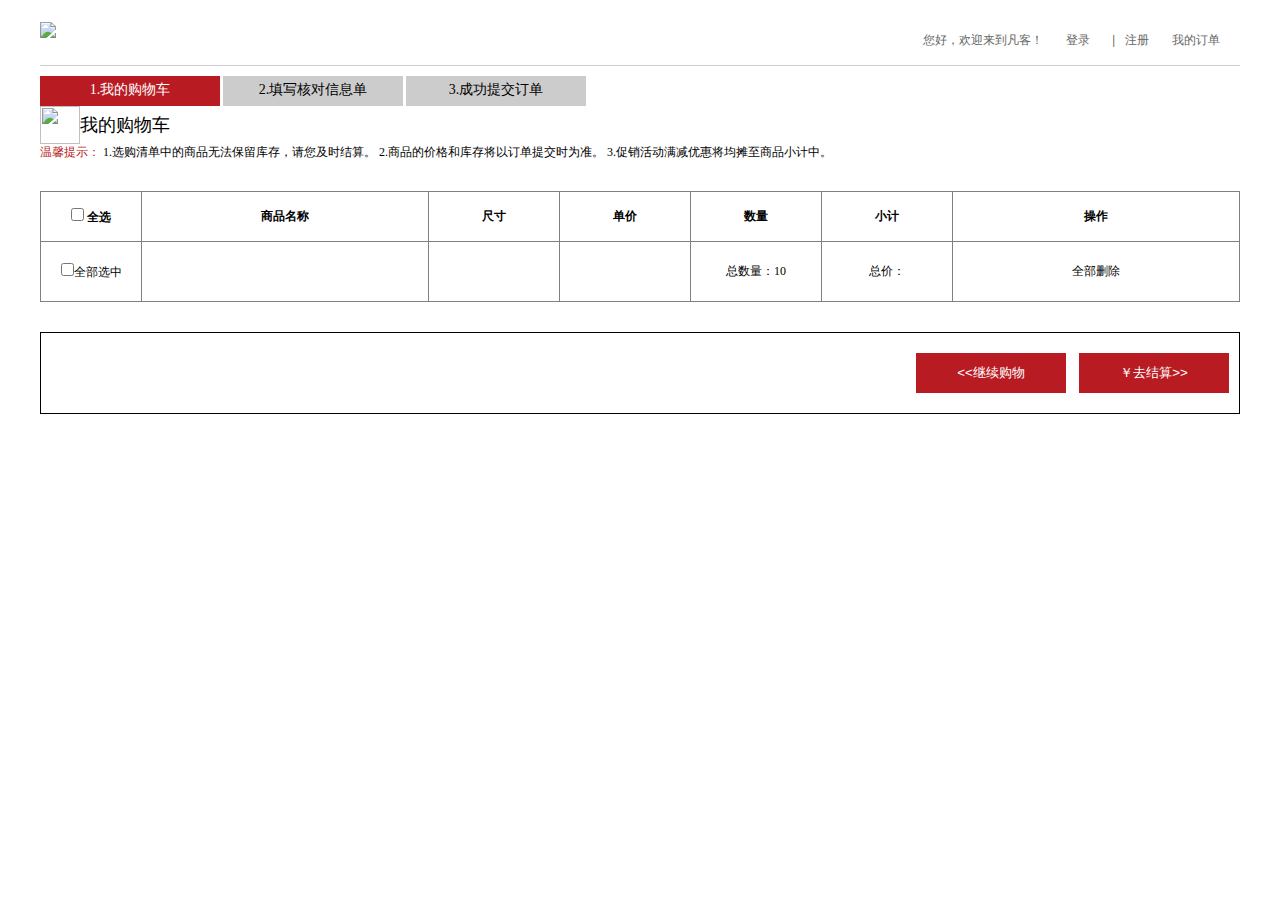
==== car.html @ e860248b "第三天" ====
<!DOCTYPE html>
<html>
	<head>
		<meta charset="UTF-8">
		<title></title>
		<link rel="stylesheet" type="text/css" href="css/public.css"/>
		<link rel="stylesheet" type="text/css" href="css/car.css"/>
	</head>
	<body>
		<div id="head" class="margin">
			<a class="logo">
				<img src="http://i2.vanclimg.com/cms/20140829/vancl-logo.png">
			</a>
			<div class="box">
                <a href="#">您好，欢迎来到凡客！</a>
                <a href="login.html">登录</a>
                <span>|</span>
                <a href="register.html">注册</a>
                <a href="#">我的订单</a>
        	</div>
		</div>
		<div id="nav" class="margin">
			<span class="active">1.我的购物车</span>
			<span>2.填写核对信息单</span>
			<span>3.成功提交订单</span>
			
		</div>
		<div id="main" class="margin">
			<div class="m-t">
				<img src="http://i2.vanclimg.com/cms/20140829/vancl-logo.png">
				<h3>我的购物车</h3>
			</div>
			<div class="tip">
				<span>温馨提示：</span>
				1.选购清单中的商品无法保留库存，请您及时结算。
				2.商品的价格和库存将以订单提交时为准。
				3.促销活动满减优惠将均摊至商品小计中。
			</div>
			<div class="m-c">
				
				<table border="1" cellspacing="0" width="1200" align="center">
					<thead >
						<tr height="50">
							<th width="100">
								<input type="checkbox" name="" id="" value="" />
								全选
							</th>
							<th>商品名称</th>
							<th width="130">尺寸</th>
							<th width="130">单价</th>
							<th width="130">数量</th>
							<th width="130">小计</th>
							<th>操作</th>
						</tr>
					</thead>
					<tbody id="tbody">
						<!--<tr height="60" align="center">
							
							<td width="100">
								<input type="checkbox" name="" id="" value="" />
							</td>
							<td>
								<img src=""/>
								<span></span>
							</td>
							<td>L</td>
							<td>￥58</td>
							<td>
								<select></select>
							</td>
							<td>
								￥110.00
							</td>
							<td><em data-index="">删除</em></td>
						</tr>
						<tr height="60" align="center">
							
							<td width="100">
								<input type="checkbox" name="" id="" value="" />
							</td>
							<td>
								<img src=""/>
								<span>上的咖啡馆</span>
							</td>
							<td>L</td>
							<td>￥58</td>
							<td>
								<input type="number" name="" id="" value="" />
							</td>
							<td>
								￥110.00
							</td>
							<td><em data-index="">删除</em></td>
						</tr>-->
					</tbody>
					<tfoot>
						<tr height="60" align="center" >
							<td><input type="checkbox" name="" id="" value="" />全部选中</td>
							<td></td>
							<td></td>
							<td></td>
							<td>总数量：10</td>
							<td>总价：</td>
							<td><em>全部删除</em></td>
						</tr>
					</tfoot>
				</table>
			</div>
			<div class="m-b">
				<div class="inp">
					<a href="fanke.html"><input type="button" name="" id="" value="<<继续购物" /></a>
					<input type="button" name="" id="" value="￥去结算>>" />
				</div>
			</div>
		</div>
	</body>
	<script src="js/jquery.2.2.4.js" type="text/javascript" charset="utf-8"></script>
	<script src="js/ajax.3.0.js" type="text/javascript" charset="utf-8"></script>
	<script src="js/jquery.cookie.js" type="text/javascript" charset="utf-8"></script>
	<script src="js/car.js" type="text/javascript" charset="utf-8"></script>
</html>
---- css/public.css ----
@charset "utf-8";
/* CSS Document */

body,ol,ul,h1,h2,h3,h4,h5,h6,p,th,td,dl,dd,form,fieldset,legend,input,textarea,select,td,figure{margin:0;padding:0;}/*去除默认空隙*/
body{font:12px "微软雅黑";word-wrap:break-word;/*数字字母自动换行*/}
a,u,s,del{color:#666;text-decoration:none} 
fieldset ,a img,.bor0 {border:0;}
i,em,b{font-style:normal;font-weight:100;}
li{list-style:none;}
img{vertical-align:middle;}/*或者display:block;*/ 
a{text-decoration:none;}/*去除下划线*/
table{border-collapse:collapse;}/*细线边框*/
.ind2{text-indent:2em;}
textarea{resize:none;}/*禁止拖动*/
mark{background:none;}


/*溢出隐藏出现省略号*/
.over{overflow:hidden;text-overflow:ellipsis;white-space:nowrap;}

/*图片垂直居中*/
.valign{text-align:center;}
.valign img{vertical-align:middle;}
.valign:after{content:"";display:inline-block;vertical-align:middle;height:100%;}

/*万能清除法*/
.clear{zoom:1;/*ie才能识别 解决ie的高度塌陷问题*/}
.clear:before{content:"";display:table;}
.clear:after{content:"";display:block;clear:both;}
---- css/car.css ----
.margin{width:1200px;margin:0 auto;}
#head{height: 50px;border-bottom: 1px solid #ccc;padding-top:15px ;}
#head .logo{float: left;}
#head .logo img{margin-top:7px ;}
#head .box{float: right;}
#head .box a{font: 12px/50px "";margin-right:20px;}
#head .box span{margin-right:7px;}

#nav{}
#nav span{display:inline-block;width:180px ;height: 30px;text-align: center;background: #ccc;margin-top:10px ;font: 14px/2 "";color: #000;}
#nav span.active{background: #b81b22;color: #fff;}

#main{}
#main .m-t{overflow: hidden;}
#main .m-t img{float:left;width:40px;height:38px;}
#main .m-t h3{float:left;font:18px/38px "";margin-right:10px ;}
#main .tip{margin-bottom: 30px;}
#main .tip span{color: #b81b22;}

#main .m-b{height:80px;border: 1px solid #000;margin-top:30px ;}
#main .m-b .inp{float: right;}
#main .m-b input{border: 0;width: 150px;height: 40px;text-align: center;background:#b81b22 ;margin:20px 10px 0 0;color:#fff;}

#main .m-c table{} 
#main .m-c table #tbody{} 
#main .m-c table #tbody td{} 
#main .m-c table #tbody td img{width:50px;height:50px;} 

#main .m-c table #tbody td input{display: block;width:40px;}
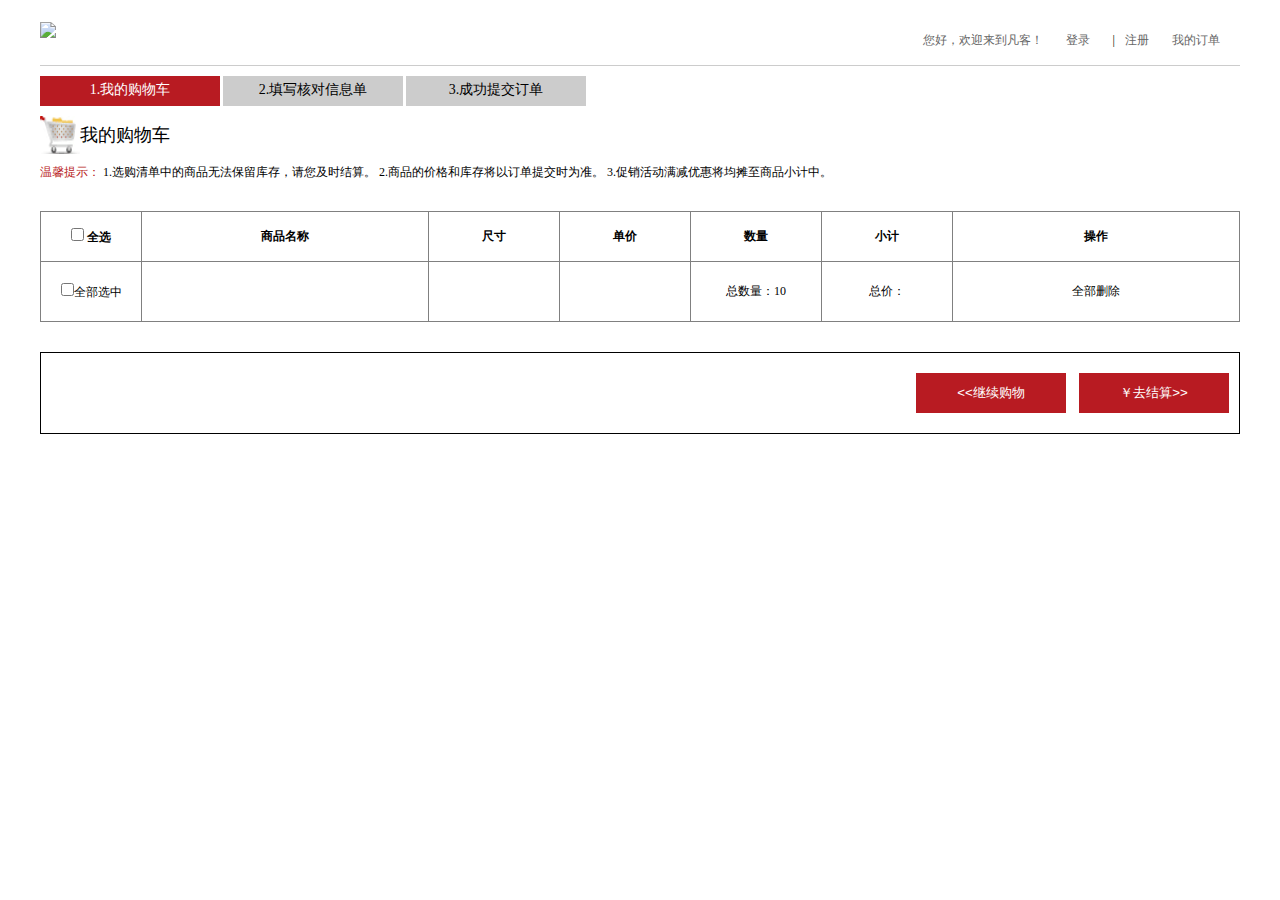
==== commit 8c57ba8d: "购物车 （用cookie存数据）" ====
--- a/car.html
+++ b/car.html
@@ -27,7 +27,7 @@
 		</div>
 		<div id="main" class="margin">
 			<div class="m-t">
-				<img src="http://i2.vanclimg.com/cms/20140829/vancl-logo.png">
+				<img src="images/shop.png" />
 				<h3>我的购物车</h3>
 			</div>
 			<div class="tip">
@@ -36,7 +36,7 @@
 				2.商品的价格和库存将以订单提交时为准。
 				3.促销活动满减优惠将均摊至商品小计中。
 			</div>
-			<div class="m-c">
+			<div class="m-c" id="cont">
 				
 				<table border="1" cellspacing="0" width="1200" align="center">
 					<thead >
@@ -108,7 +108,7 @@
 			</div>
 			<div class="m-b">
 				<div class="inp">
-					<a href="fanke.html"><input type="button" name="" id="" value="<<继续购物" /></a>
+					<a href="index.html"><input type="button" name="" id="" value="<<继续购物" /></a>
 					<input type="button" name="" id="" value="￥去结算>>" />
 				</div>
 			</div>
@@ -117,5 +117,7 @@
 	<script src="js/jquery.2.2.4.js" type="text/javascript" charset="utf-8"></script>
 	<script src="js/ajax.3.0.js" type="text/javascript" charset="utf-8"></script>
 	<script src="js/jquery.cookie.js" type="text/javascript" charset="utf-8"></script>
+	<script src="js/cookie.js" type="text/javascript" charset="utf-8"></script>
 	<script src="js/car.js" type="text/javascript" charset="utf-8"></script>
+	
 </html>
--- a/css/car.css
+++ b/css/car.css
@@ -11,7 +11,7 @@
 #nav span.active{background: #b81b22;color: #fff;}
 
 #main{}
-#main .m-t{overflow: hidden;}
+#main .m-t{overflow: hidden;margin:10px 0 ;}
 #main .m-t img{float:left;width:40px;height:38px;}
 #main .m-t h3{float:left;font:18px/38px "";margin-right:10px ;}
 #main .tip{margin-bottom: 30px;}
